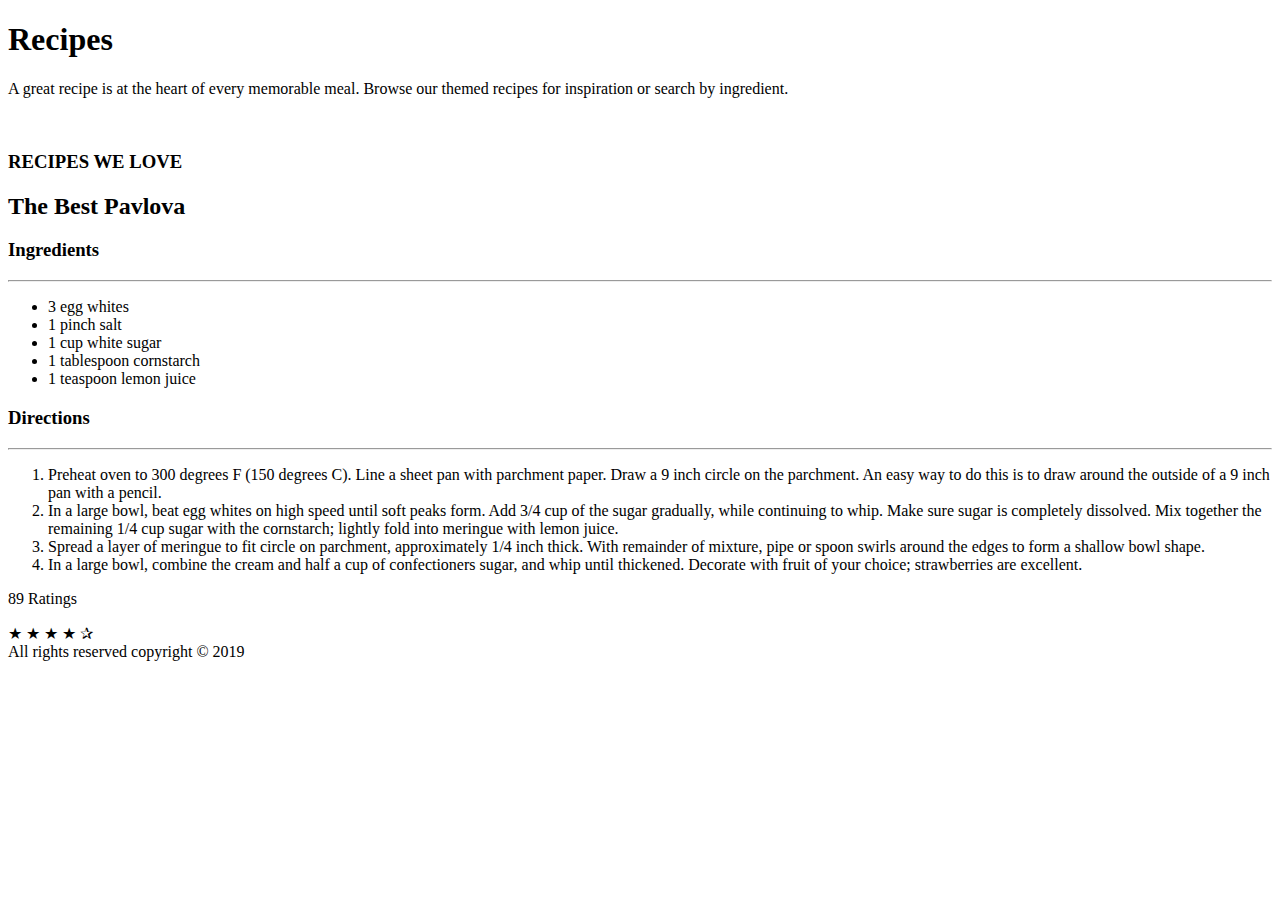
==== basicExercises/ex1.html @ f973507b "html Recipes" ====
<!DOCTYPE html>
<html lang="en">
<head>
    <meta charset="UTF-8">
    <meta http-equiv="X-UA-Compatible" content="IE=edge">
    <meta name="viewport" content="width=device-width, initial-scale=1.0">
    <title>Document</title>
</head>
<body>
    <div class="container">
        <header>
        <h1>Recipes</h1>
        <p>A great recipe is at the heart of every memorable meal. Browse our themed recipes for inspiration or search by ingredient.</p>
        </header>
        <div class="hero">
            <img src="http://www.sbs.com.au/food/sites/sbs.com.au.food/files/styles/full/public/curd-and-treacle.jpg" alt="">
            <h3>RECIPES WE LOVE</h3>
            <h2>The Best Pavlova</h2>
        </div>
        <main class="content">
            <h3>Ingredients</h3>
            <hr>
            <ul>
                <li>3 egg whites</li>
                <li>1 pinch salt</li>
                <li>1 cup white sugar</li>
                <li>1 tablespoon cornstarch</li>
                <li>1 teaspoon lemon juice</li>
            </ul>
            <h3>Directions</h3>
            <hr>
            <ol>
                <li>Preheat oven to 300 degrees F (150 degrees C). Line a sheet pan with parchment paper. Draw a 9 inch circle on the parchment. An easy way to do this is to draw around the outside of a 9 inch pan with a pencil.</li>
                <li>In a large bowl, beat egg whites on high speed until soft peaks form. Add 3/4 cup of the sugar gradually, while continuing to whip. Make sure sugar is completely dissolved. Mix together the remaining 1/4 cup sugar with the cornstarch; lightly fold into meringue with lemon juice.</li>
                <li>Spread a layer of meringue to fit circle on parchment, approximately 1/4 inch thick. With remainder of mixture, pipe or spoon swirls around the edges to form a shallow bowl shape.</li>
                <li>In a large bowl, combine the cream and half a cup of confectioners sugar, and whip until thickened. Decorate with fruit of your choice; strawberries are excellent.</li>
            </ol>
            <div class="rating">
                <p>89 Ratings</p>
                <span>&#9733; &#9733; &#9733; &#9733; &#10032;</span>
            </div>
        </main>
        <footer>
            All rights reserved copyright &copy; 2019
        </footer>
</div>
    
</body>
</html>
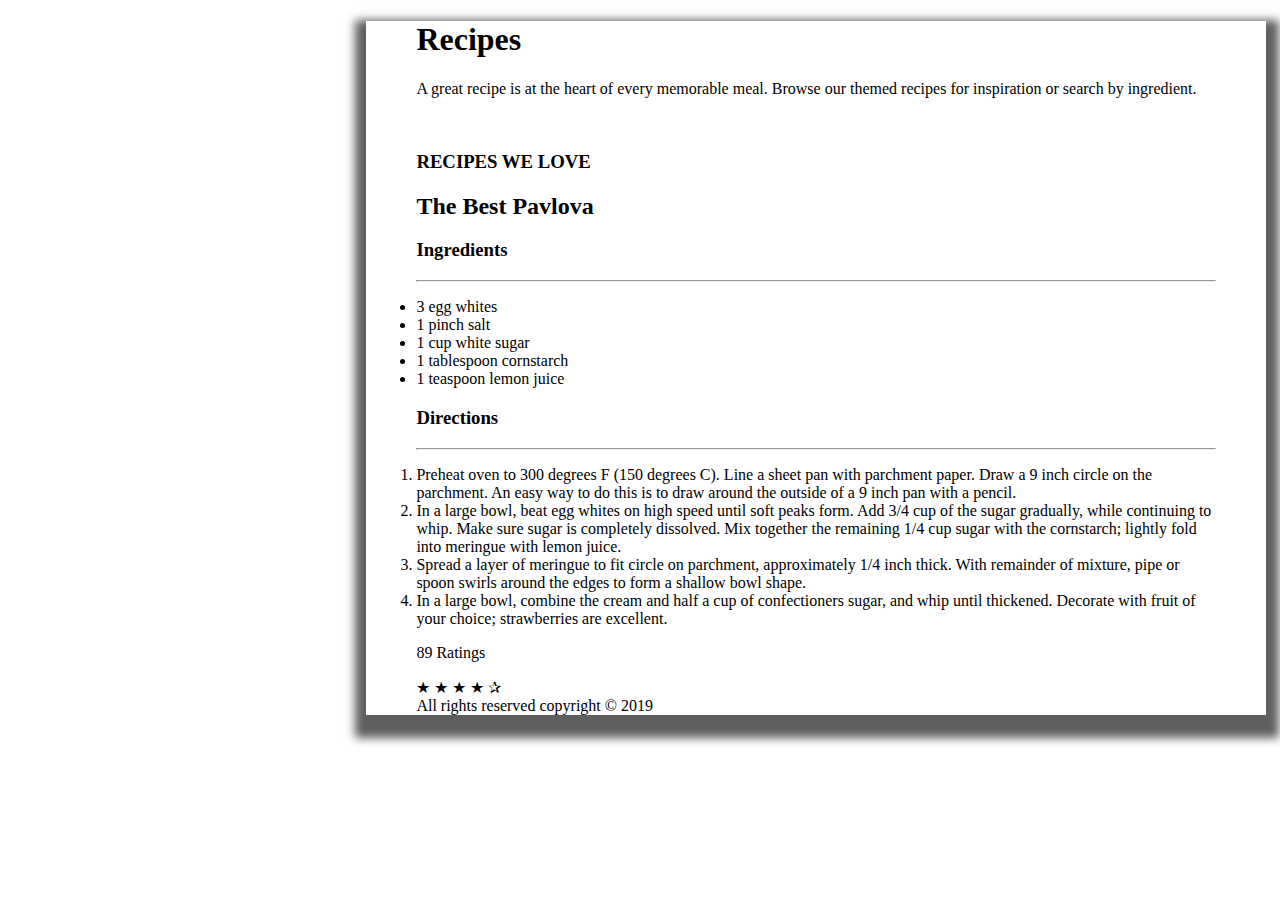
==== commit 7fc33056: "added shadows and css styling" ====
--- a/basicExercises/ex1.html
+++ b/basicExercises/ex1.html
@@ -4,6 +4,7 @@
     <meta charset="UTF-8">
     <meta http-equiv="X-UA-Compatible" content="IE=edge">
     <meta name="viewport" content="width=device-width, initial-scale=1.0">
+    <link rel="stylesheet" href="style.css">
     <title>Document</title>
 </head>
 <body>
@@ -43,7 +44,7 @@
         <footer>
             All rights reserved copyright &copy; 2019
         </footer>
-</div>
+    </div>
     
 </body>
 </html>--- a/basicExercises/style.css
+++ b/basicExercises/style.css
@@ -0,0 +1,31 @@
+/* Make the width of the DIV element with class of  "container" 800px and center it. 
+Additionally put shadows so it can be distinguished from the background (just left and right shadow). 
+Also insert a padding property with the value of 50px just for the left and right side.
+
+Change the color of all P and LI elements to #707070
+
+Align the text to the center in the header
+
+Style the headings with the following colors: h1 = #DB0038, h2 = #3998A3 and h3 = #474747
+
+Hero section- make the background color #f4f4f4 and center the text within this section.  Additionally make the padding at the bottom of this section 10px
+
+Insert the padding property to all LI element on the page with value of 5px at the bottom and 5px on the top
+
+Inside the rating section change the color of the special characters (stars) to #F4B400 and their size to 25px
+
+Center the content in the footer
+
+Apply the web-font "Happy Monkey" to the whole page */
+* {
+    margin-left: 30;
+    padding: 0;
+}
+
+.container {
+    width: 800px;
+    box-shadow: 1px 11px 9px 12px rgba(0,0,0,0.63);
+    padding: 0 50px;  
+   margin-left: 28vw;
+}
+
